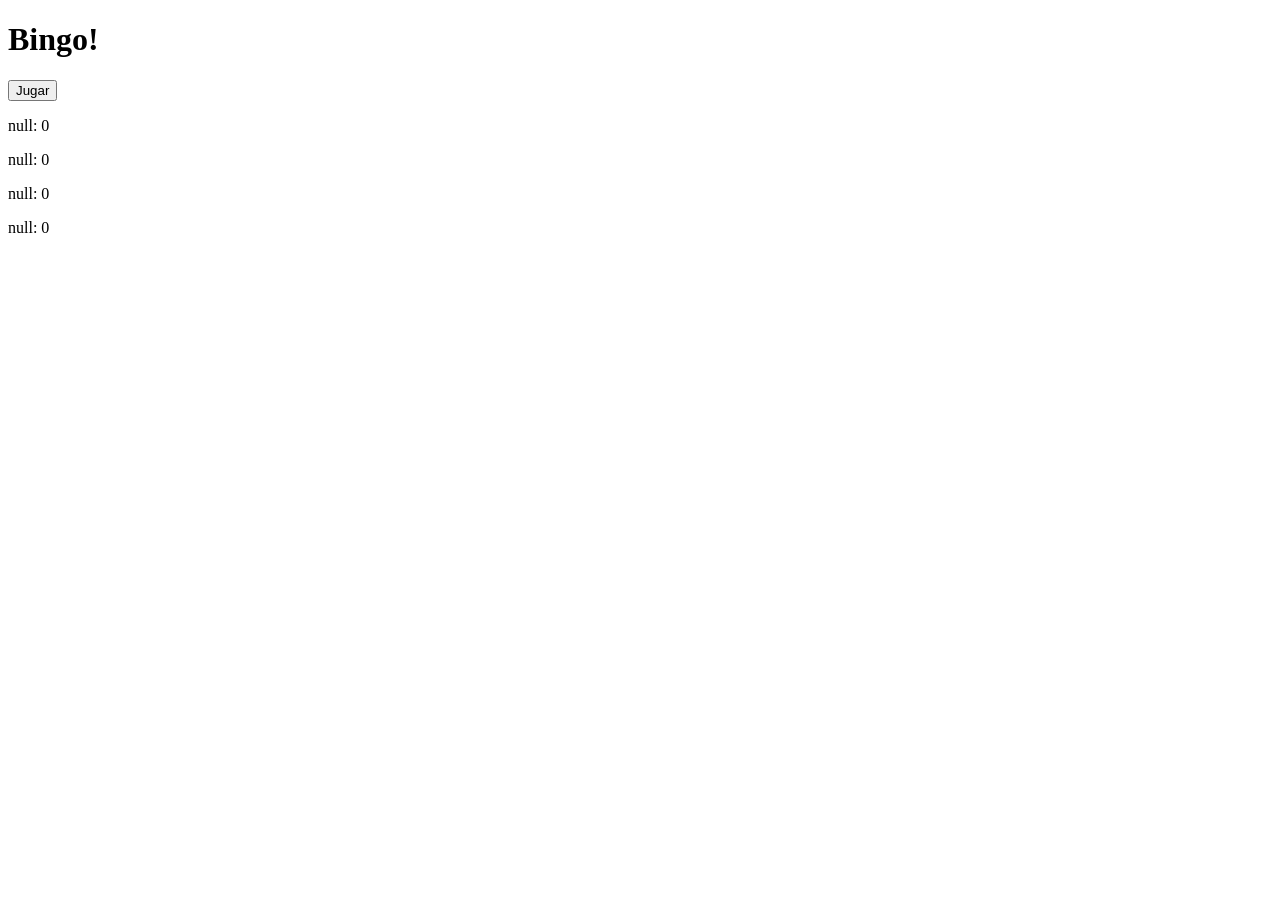
==== main.html @ 6009f40d "primer commit" ====
<!DOCTYPE html>
<html lang="en">
<head>
    <meta charset="UTF-8">
    <meta name="viewport" content="width=device-width, initial-scale=1.0">
    <link rel="stylesheet" href="css/styleMain.css">
    <title>Document</title>
</head>
<body>
    <h1>Bingo!</h1>
    <div class="container">
        <button id="play">Jugar</button>
        <div id="score" class="score">

        </div>
    </div>
    <script src="js/loadPlayers.js"></script>
</body>
</html>
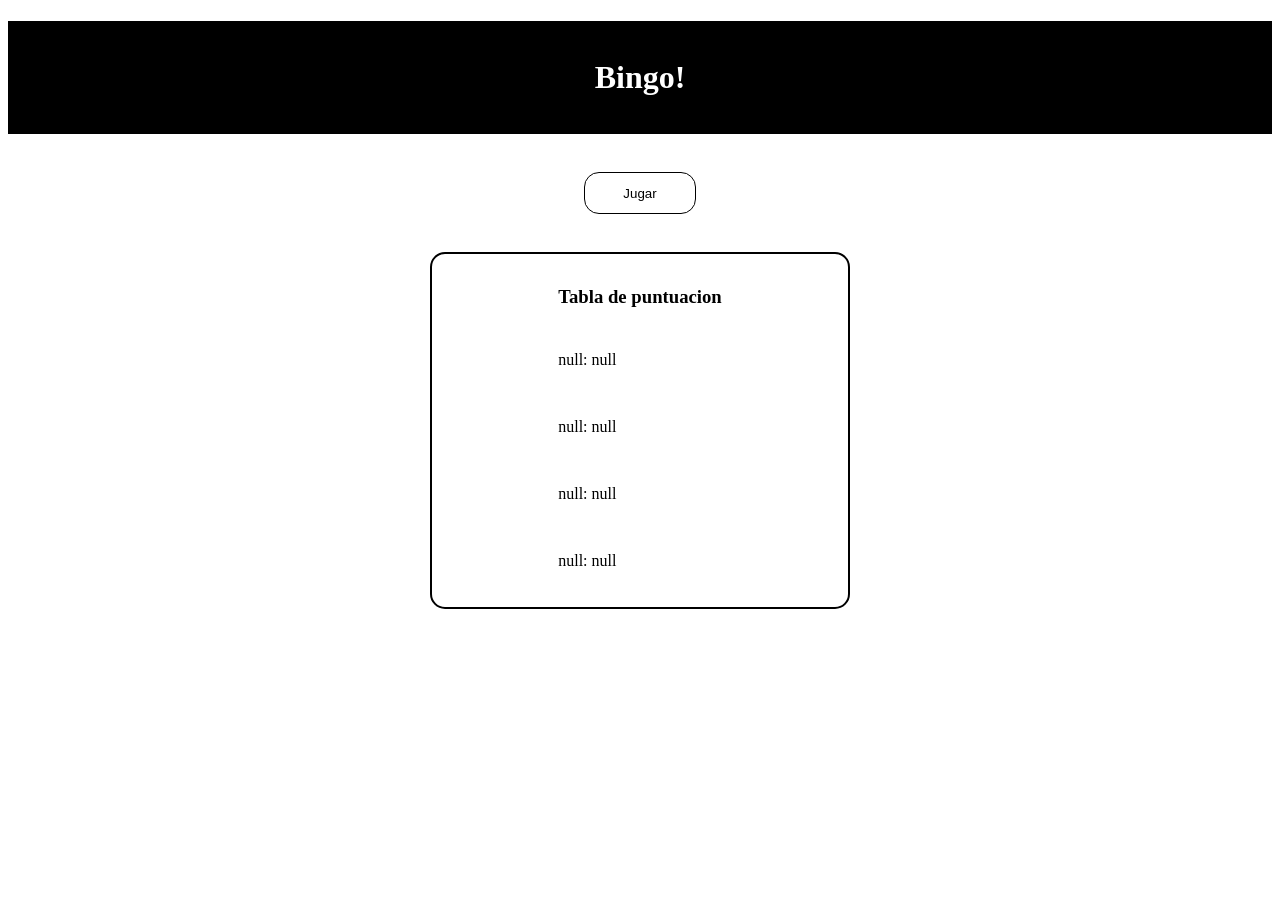
==== commit 8ec809bd: "proyecto finalizado" ====
--- a/main.html
+++ b/main.html
@@ -9,11 +9,13 @@
 <body>
     <h1>Bingo!</h1>
     <div class="container">
-        <button id="play">Jugar</button>
+        <button id="playButton">Jugar</button>
         <div id="score" class="score">
-
+            <h3>Tabla de puntuacion</h3>
         </div>
     </div>
     <script src="js/loadPlayers.js"></script>
+    <script src="js/play.js"></script>
+    <script src="js/game.js"></script>
 </body>
 </html>
--- a/css/styleMain.css
+++ b/css/styleMain.css
@@ -0,0 +1,39 @@
+h1{
+    text-align: center;
+    background-color: black;
+    color: white;
+    padding: 3%;
+}
+
+.container{
+    display: flex;
+    align-items: center;
+    justify-content: center;
+    flex-direction: column;
+    margin-top: 3%;
+}
+
+.score{
+    display: flex;
+    flex-direction: column;
+    border: 2px solid black;
+    padding: 1% 10% 1% 10%;
+    margin-top: 3%;
+    border-radius: 15px;
+}
+
+.score p{
+    margin: 15% 0 15% 0;
+}
+
+#playButton{
+    background-color: white;
+    border: 1px solid black;
+    border-radius: 15px;
+    padding: 1% 3% 1% 3%;
+}
+
+#playButton:hover{
+    background-color: black;
+    color: white;
+}
